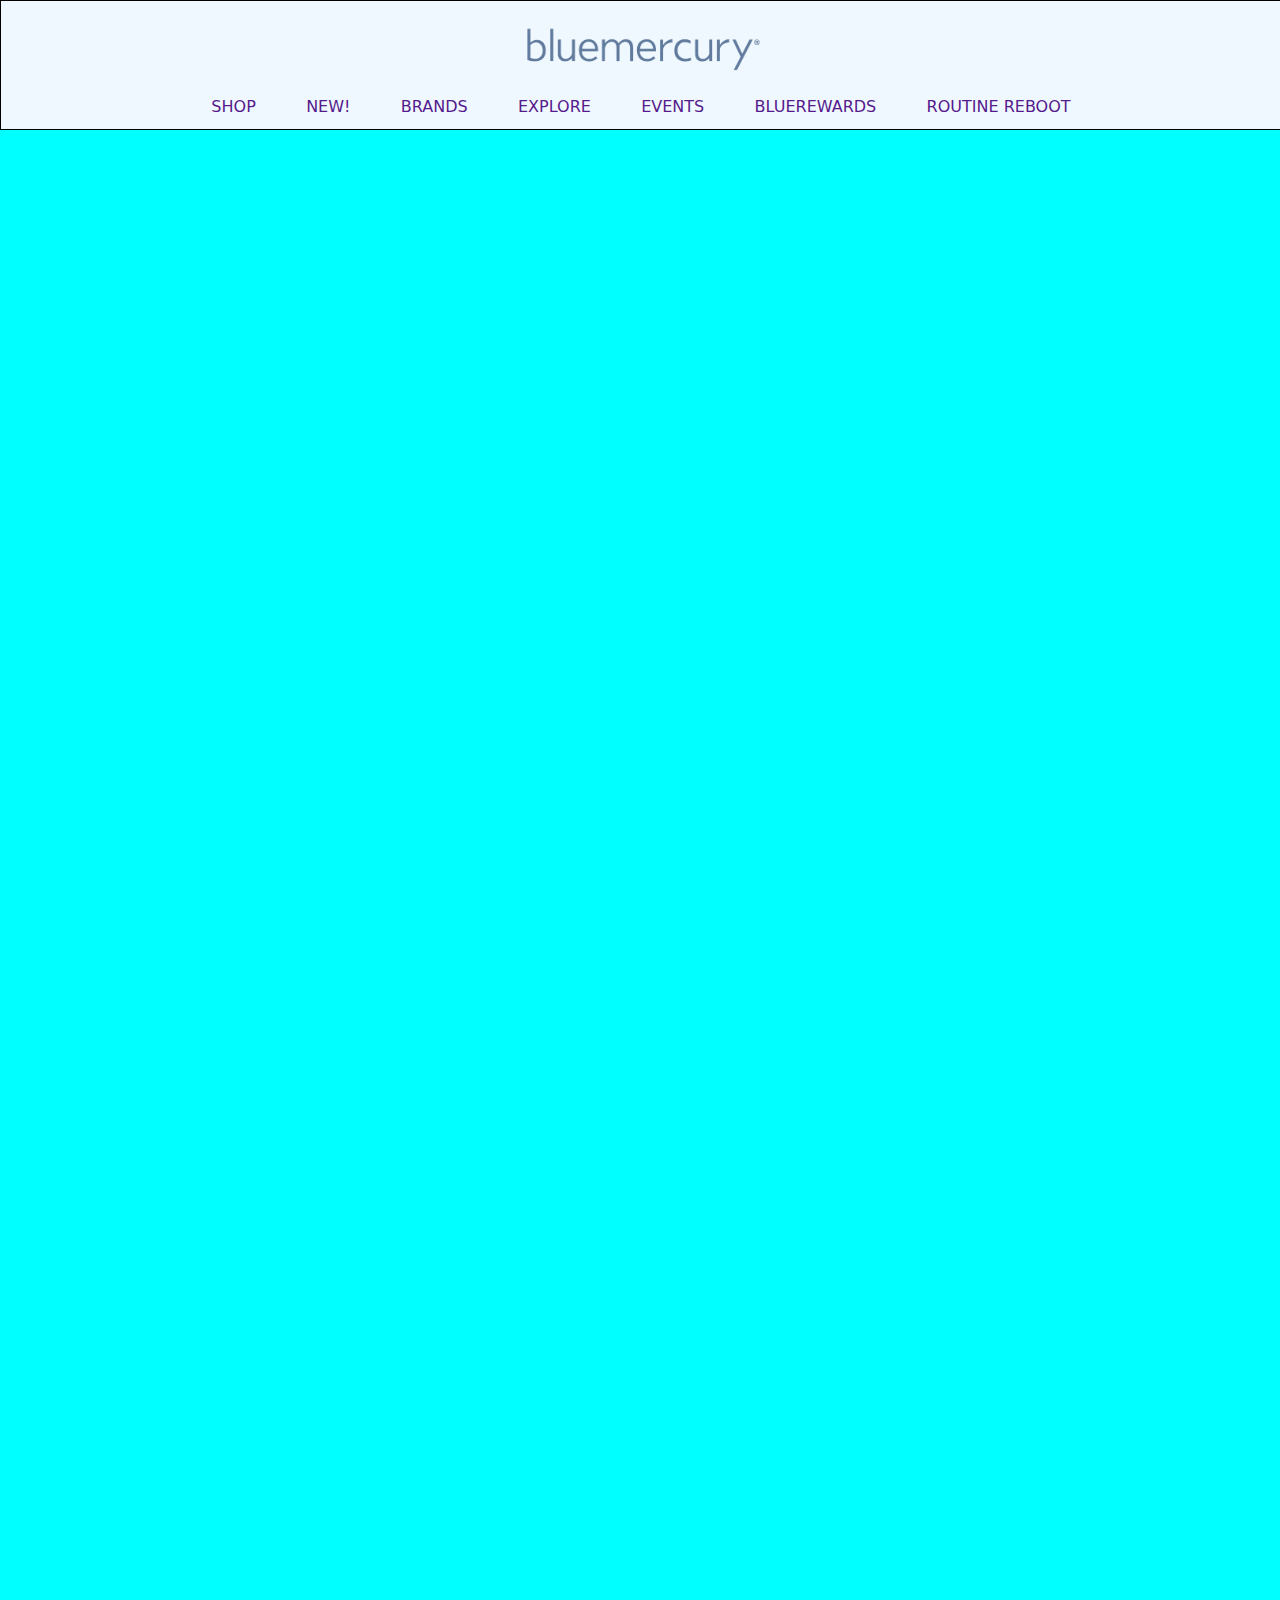
==== navbar.html @ 69f2a0a3 "Merge pull request #25 from ignitinsharma/fw20_0906_day02" ====
<!DOCTYPE html>
<html lang="en">
<head>
    <meta charset="UTF-8">
    <meta http-equiv="X-UA-Compatible" content="IE=edge">
    <meta name="viewport" content="width=device-width, initial-scale=1.0">
    <title>Navbar</title>
    <link rel="stylesheet" href="./style/navbar.css">
</head>
<body>
    <div id="nav">
        <div id="logo"><img id="logoimg" src="./media/logo.png" alt=""></div>
        <div id="navbar">
            <a href="">SHOP</a>
            <a href="">NEW!</a>
            <a href="">BRANDS</a>
            <a href="">EXPLORE</a>
            <a href="">EVENTS</a>
            <a href="">BLUEREWARDS</a>
            <a href="">ROUTINE REBOOT</a>

        </div>
    </div>

    <div id="bodymain"></div>
    
</body>
</html>
---- style/navbar.css ----
*{
    margin: 0px;
    padding: 0px;
    font-family: system-ui, -apple-system, BlinkMacSystemFont, 'Segoe UI', Roboto, Oxygen, Ubuntu, Cantarell, 'Open Sans', 'Helvetica Neue', sans-serif;
}

#nav{
    width: 100%;
    height: 8rem;
    border: 1px solid black;
    position: fixed;
    background-color: aliceblue;
   
}

#logo{
    width: 100%;
    height: 6rem;
    display: flex;
    justify-content: center;
    align-items: center;

}
#logoimg{
    width: 15rem;
 
}

#navbar{
    margin: auto;
    width: 75%;
    display: flex;
    justify-content: space-evenly;
    padding: 0rem 3rem;
  
}

#navbar a{
    text-decoration: none;
}

#navbar a:hover {
    font-weight: 500;
}


#bodymain{
    height: 100rem;
    background-color: aqua;
}
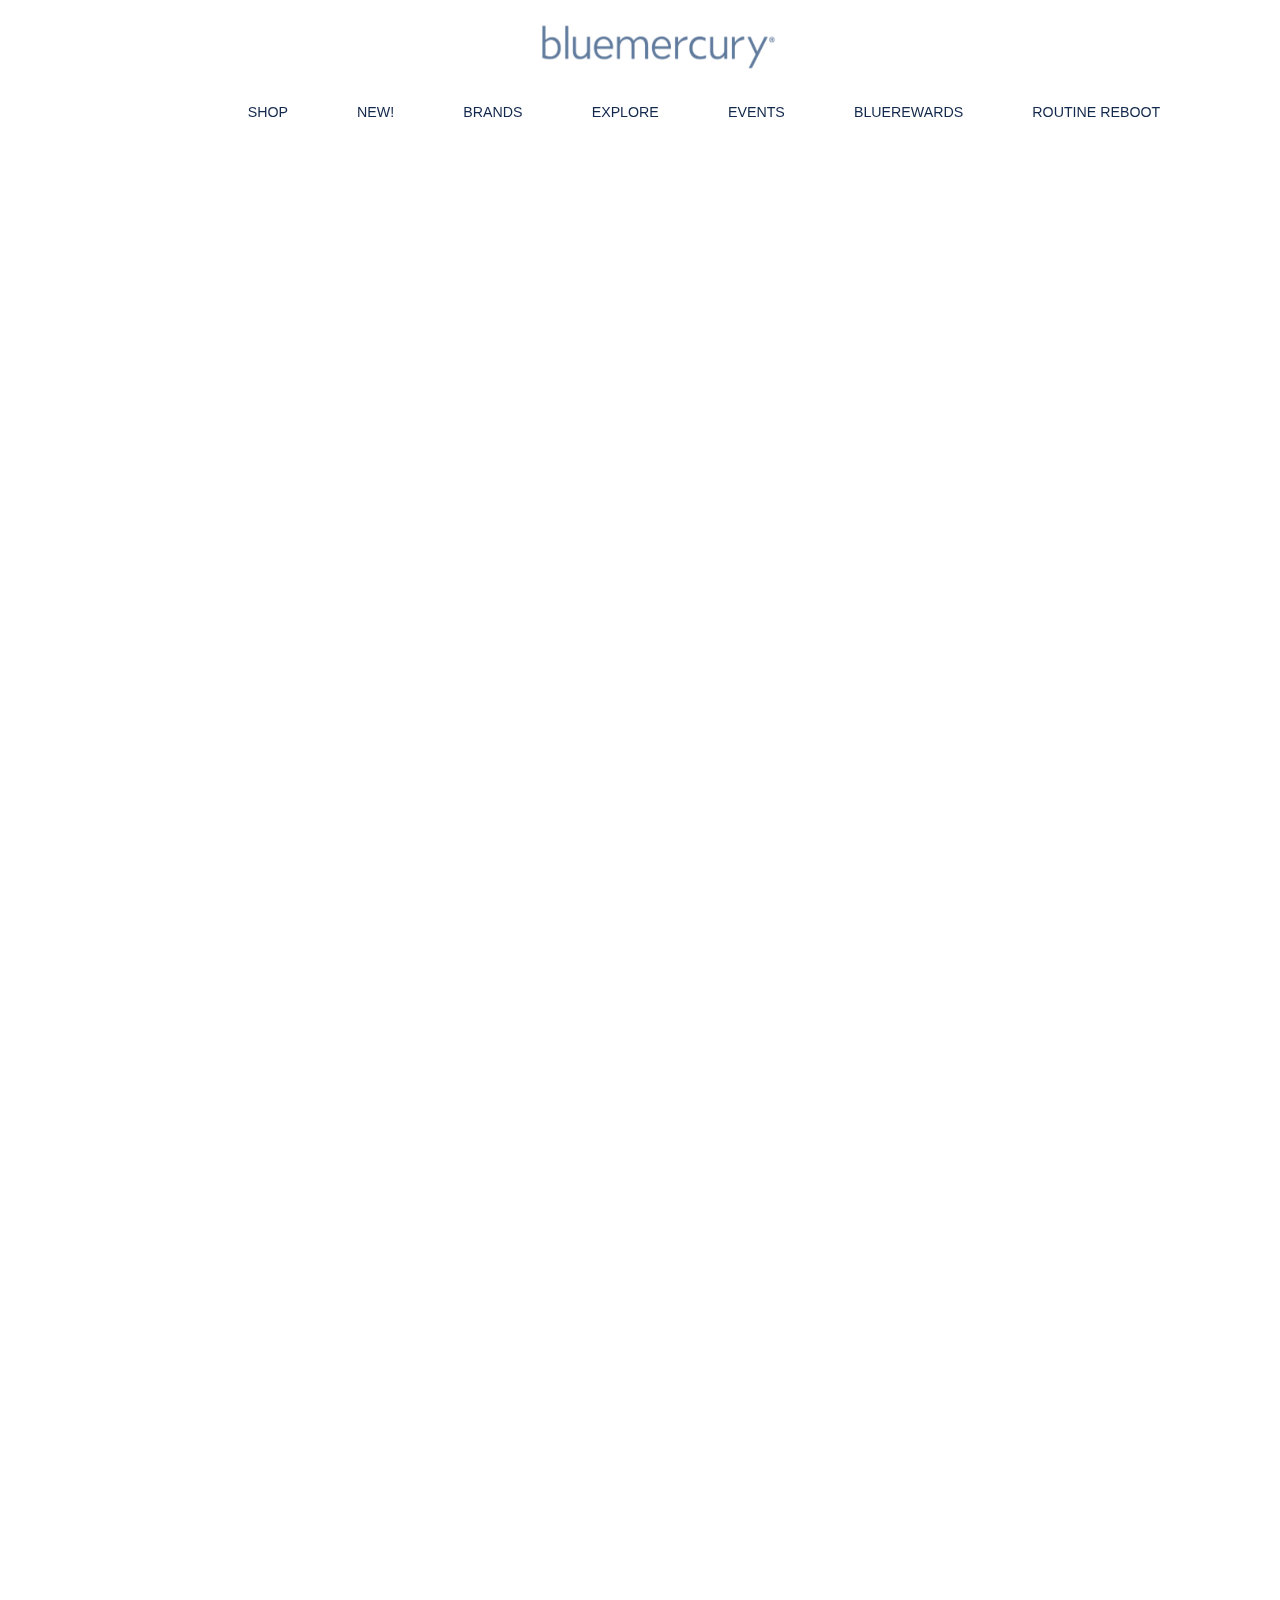
==== commit 042cffd9: "Merge pull request #35 from ignitinsharma/fw20_0906_day04" ====
--- a/navbar.html
+++ b/navbar.html
@@ -1,28 +1,346 @@
 <!DOCTYPE html>
 <html lang="en">
-<head>
-    <meta charset="UTF-8">
-    <meta http-equiv="X-UA-Compatible" content="IE=edge">
-    <meta name="viewport" content="width=device-width, initial-scale=1.0">
+  <head>
+    <meta charset="UTF-8" />
+    <meta http-equiv="X-UA-Compatible" content="IE=edge" />
+    <meta name="viewport" content="width=device-width, initial-scale=1.0" />
     <title>Navbar</title>
-    <link rel="stylesheet" href="./style/navbar.css">
-</head>
-<body>
+    <link rel="stylesheet" href="./style/navbar.css" />
+  </head>
+  <body>
     <div id="nav">
-        <div id="logo"><img id="logoimg" src="./media/logo.png" alt=""></div>
-        <div id="navbar">
-            <a href="">SHOP</a>
-            <a href="">NEW!</a>
-            <a href="">BRANDS</a>
+      <div id="logo"><img id="logoimg" src="./media/logo.png" alt="" /></div>
+      <div id="navbar">
+        <ul>
+          <li>
+            <a id="dropanchor" href="">SHOP</a>
+            <div id="shopdropdown">
+              <ul>
+                <li>
+                  <a style="color: #3e506d; font-weight: 600" href=""
+                    >SKINCARE</a
+                  >
+                </li>
+                <li><a href="">MAKE UP</a></li>
+                <li><a href="">HAIR</a></li>
+                <li><a href="">BATH & BODY</a></li>
+                <li><a href="">FRAGRANCE</a></li>
+                <li><a href="">TOOLS & ACCESSORIES</a></li>
+                <li><a href="">HOME & LIFESTYLE</a></li>
+                <li><a href="">SUNCARE</a></li>
+                <li><a href="">MEN</a></li>
+              </ul>
+
+              <ul>
+                <li>
+                  <a style="color: #3e506d; font-weight: 600" href=""
+                    >BY CATEGORY</a
+                  >
+                </li>
+                <li><a href="">Shop all</a></li>
+                <li>
+                  <a href="">Cleaners</a>
+                </li>
+                <li><a href="">Eye care</a></li>
+                <li><a href="">Lip care</a></li>
+                <li><a href="">Masks</a></li>
+                <li><a href="">Sun care</a></li>
+                <li><a href="">Tools & Devices</a></li>
+              </ul>
+
+              <ul>
+                <li>
+                  <a style="color: #3e506d; font-weight: 600" href=""
+                    >BY BRAND</a
+                  >
+                </li>
+                <li><a href="">111Skin</a></li>
+                <li><a href="">Augustinus Bader</a></li>
+                <li><a href="">BalmLabs</a></li>
+                <li><a href="">Dr. Barbara Sturm</a></li>
+                <li><a href="">La Mer</a></li>
+                <li><a href="">OSEA</a></li>
+                <li><a href="">Tata Harper</a></li>
+              </ul>
+
+              <ul id="imgul">
+                <img
+                  src="https://cdn.shopify.com/s/files/1/0283/0185/2747/files/Serums_1x1_Blue_Mercury_2208_IL3794_303x303.jpg?v=1661983247"
+                  alt=""
+                />
+                <p style="color: #3e506d; font-weight: 600">Serums, Anyone?</p>
+                <p style="color: #3e506d">
+                  A must-have step in your skincare routine
+                </p>
+              </ul>
+            </div>
+          </li>
+          <!-- ================== New dropdown ================= -->
+          <li>
+            <a id="dropanchor" href="">NEW!</a>
+            <div id="newdropdown">
+              <ul>
+                <li>
+                  <a style="color: #3e506d; font-weight: 600" href=""
+                    >BY CATEGORY</a
+                  >
+                </li>
+                <li><a href="">Shop all</a></li>
+                <li>
+                  <a href="">Skincare</a>
+                </li>
+                <li><a href="">Bath & Body</a></li>
+                <li><a href="">Lip care</a></li>
+                <li><a href="">Gifts</a></li>
+                <li><a href="">Sun care</a></li>
+                <li><a href="">Wellness</a></li>
+              </ul>
+
+              <ul id="imgul">
+                <img
+                  src="https://cdn.shopify.com/s/files/1/0283/0185/2747/files/zitsticka_navigation_303x303.jpg?v=1659549528"
+                  alt=""
+                />
+                <p style="color: #3e506d; font-weight: 600">Serums, Anyone?</p>
+                <p style="color: #3e506d">
+                  A must-have step in your skincare routine
+                </p>
+              </ul>
+
+              <ul id="imgul">
+                <img
+                  src="https://cdn.shopify.com/s/files/1/0283/0185/2747/files/m-61_new_feature_303x303.jpg?v=1663190348"
+                  alt=""
+                />
+                <p style="color: #3e506d; font-weight: 600">Serums, Anyone?</p>
+                <p style="color: #3e506d">
+                  A must-have step in your skincare routine
+                </p>
+              </ul>
+            </div>
+          </li>
+
+          <!-- ==================== BRANDS =========================== -->
+
+          <li>
+            <a id="dropanchor" href="">BRANDS</a>
+
+            <div id="brandsdropdown">
+              <ul>
+                <li>
+                  <a style="color: #3e506d; font-weight: 600" href=""
+                    >SHOP ALL BRANDS</a
+                  >
+                </li>
+              </ul>
+
+              <ul>
+                <li>
+                  <a style="color: #3e506d; font-weight: 600" href=""
+                    >BEST SELLERS</a
+                  >
+                </li>
+                <li><a href="">Augustinus Bader</a></li>
+                <li><a href="">Chantecaille</a></li>
+                <li><a href="">Dr. Barbara Sturm</a></li>
+                <li><a href="">Lune + Aster</a></li>
+                <li><a href="">NARS</a></li>
+                <li><a href="">Sisley-Paris</a></li>
+                <li><a href="">TOM FORD</a></li>
+                <li><a href="">Trish McEvoy</a></li>
+              </ul>
+
+              <ul>
+                <li>
+                  <a style="color: #3e506d; font-weight: 600" href=""
+                    >#NEWATBLUE</a
+                  >
+                </li>
+                <li><a href="">BalmLabs</a></li>
+                <li><a href="">EltaMD</a></li>
+                <li><a href="">L'AVANT</a></li>
+                <li><a href="">Lake & Skye</a></li>
+                <li><a href="">RevitaLash</a></li>
+                <li><a href="">Sana Jardin</a></li>
+                <li><a href="">The Laundress</a></li>
+              </ul>
+
+              <ul id="imgul">
+                <img
+                  src="https://cdn.shopify.com/s/files/1/0283/0185/2747/files/L_S_Nav_Feature_303x303.jpg?v=1663174166"
+                  alt=""
+                />
+                <p style="color: #3e506d; font-weight: 600">Serums, Anyone?</p>
+                <p style="color: #3e506d">
+                  A must-have step in your skincare routine
+                </p>
+              </ul>
+            </div>
+          </li>
+
+          <!-- 
+
+
+
+
+
+
+
+MORE -->
+          <!-- ============== Explore ================= -->
+          <li>
             <a href="">EXPLORE</a>
+            <div id="exploredropdown">
+              <ul>
+                <li>
+                  <a style="color: #3e506d; font-weight: 600" href=""
+                    >FEATURED</a
+                  >
+                </li>
+                <li><a href="">Beauty Alfresco</a></li>
+                <li><a href="">Wedding Essentials</a></li>
+                <li><a href="">#ShowUsYourBag</a></li>
+                <li><a href="">The Founders Series</a></li>
+                <li><a href="">Blue Notes</a></li>
+                <li><a href="">Buying Guides</a></li>
+                <li><a href="">Conscious Beauty</a></li>
+              </ul>
+
+              <ul id="imgul">
+                <img
+                  src="https://cdn.shopify.com/s/files/1/0283/0185/2747/files/Hispanic_Heritage_Month_NAV_feature_303x303.jpg?v=1663174786"
+                  alt=""
+                />
+                <p style="color: #3e506d; font-weight: 600">
+                  National Hispanic Heritage Month
+                </p>
+                <p style="color: #3e506d">
+                  Founders + brands making the world more beautiful
+                </p>
+              </ul>
+
+              <ul id="imgul">
+                <img
+                  src="https://cdn.shopify.com/s/files/1/0283/0185/2747/files/routine-reboot_303x303.jpg?v=1659115615"
+                  alt=""
+                />
+                <p style="color: #3e506d; font-weight: 600">Routine Reboot</p>
+                <p style="color: #3e506d">Explore all beauty routines</p>
+              </ul>
+            </div>
+          </li>
+
+          <!-- ============== EVENTS ================= -->
+          <li>
             <a href="">EVENTS</a>
-            <a href="">BLUEREWARDS</a>
-            <a href="">ROUTINE REBOOT</a>
-
-        </div>
+            <div id="eventsedropdown">
+              <ul id="imgul">
+                <img
+                  src="https://cdn.shopify.com/s/files/1/0283/0185/2747/files/masterclass-bluemercury_303x303_8b06250d-4cc8-431d-8217-688769352c79_303x303.webp?v=1659551087"
+                  alt=""
+                />
+                <p style="color: #3e506d; font-weight: 600">
+                  Bluemercury Presents: #Masterclass
+                </p>
+                <p style="color: #3e506d">
+                  Join us for live virtual shopping events!
+                </p>
+              </ul>
+
+              <ul id="imgul">
+                <img
+                  src="https://cdn.shopify.com/s/files/1/0283/0185/2747/files/store_events_navigation_303x303.jpg?v=1661983491"
+                  alt=""
+                />
+                <p style="color: #3e506d; font-weight: 600">
+                  Join Us in Store!
+                </p>
+                <p style="color: #3e506d">
+                  Find exclusive events happening in your neighborhood
+                </p>
+              </ul>
+            </div>
+          </li>
+
+          <!-- ============== BLUEREWARDS ================= -->
+          <li>
+            <a id="dropanchor" href="">BLUEREWARDS</a>
+
+            <div id="bluedropdown">
+              <ul>
+                <li>
+                  <a style="color: #3e506d; font-weight: 600" href=""
+                    >MY ACCOUNT</a
+                  >
+                </li>
+                <li><a href="">Account Overview</a></li>
+                <li><a href="">My Purchases</a></li>
+                <li><a href="">My BlueRewards</a></li>
+                <li><a href="">My Wishlist</a></li>
+                <li><a href="">Details + Preferences</a></li>
+              </ul>
+
+              <ul id="imgul">
+                <img
+                  src="https://cdn.shopify.com/s/files/1/0283/0185/2747/files/store_events_navigation_303x303.jpg?v=1661983491"
+                  alt=""
+                />
+                <p style="color: #3e506d; font-weight: 600">
+                  Earn $10 for every $250
+                </p>
+                <p style="color: #3e506d">
+                  Free to Join! <span><a href="">Learn More></a></span>
+                </p>
+              </ul>
+            </div>
+          </li>
+
+          <!-- ============== ROUTINE REBOOT ================= -->
+          <li>
+            <a id="dropanchor" href="">ROUTINE REBOOT</a>
+
+            <div id="rebootdropdown">
+              <ul id="imgul">
+                <img
+                  src="https://cdn.shopify.com/s/files/1/0283/0185/2747/files/routine-reboot_303x303.jpg?v=1659115615"
+                  alt=""
+                />
+                <p style="color: #3e506d; font-weight: 600">
+                  Shop All Routines
+                </p>
+              </ul>
+
+              <ul id="imgul">
+                <img
+                  src="https://cdn.shopify.com/s/files/1/0283/0185/2747/files/Weekend_Winddown_NAV_feature_303x303.jpg?v=1663797029"
+                  alt=""
+                />
+                <p style="color: #3e506d; font-weight: 600">
+                  The “Weekend Wind-Down” Routine
+                </p>
+                <p style="color: #3e506d">Dim the lights and decompress</p>
+              </ul>
+
+              <ul>
+                <li>
+                  <a style="color: #3e506d; font-weight: 600" href=""
+                    >MY ACCOUNT</a
+                  >
+                </li>
+                <li><a href="">Account Overview</a></li>
+                <li><a href="">My Purchases</a></li>
+                <li><a href="">My BlueRewards</a></li>
+                <li><a href="">My Wishlist</a></li>
+                <li><a href="">Details + Preferences</a></li>
+              </ul>
+            </div>
+          </li>
+        </ul>
+      </div>
     </div>
 
     <div id="bodymain"></div>
-    
-</body>
-</html>+  </body>
+</html>
+
+<script src="./script/navbar.js"></script>--- a/style/navbar.css
+++ b/style/navbar.css
@@ -1,51 +1,351 @@
-
-*{
-    margin: 0px;
-    padding: 0px;
-    font-family: system-ui, -apple-system, BlinkMacSystemFont, 'Segoe UI', Roboto, Oxygen, Ubuntu, Cantarell, 'Open Sans', 'Helvetica Neue', sans-serif;
-}
-
-#nav{
-    width: 100%;
-    height: 8rem;
-    border: 1px solid black;
-    position: fixed;
-    background-color: aliceblue;
-   
-}
-
-#logo{
-    width: 100%;
-    height: 6rem;
-    display: flex;
-    justify-content: center;
-    align-items: center;
-
-}
-#logoimg{
-    width: 15rem;
- 
-}
-
-#navbar{
-    margin: auto;
-    width: 75%;
-    display: flex;
-    justify-content: space-evenly;
-    padding: 0rem 3rem;
-  
-}
-
-#navbar a{
-    text-decoration: none;
-}
-
-#navbar a:hover {
-    font-weight: 500;
-}
-
-
-#bodymain{
-    height: 100rem;
-    background-color: aqua;
-}+* {
+  margin: 0px;
+  padding: 0px;
+  font-family: system-ui, -apple-system, BlinkMacSystemFont, "Segoe UI", Roboto,
+    Oxygen, Ubuntu, Cantarell, "Open Sans", "Helvetica Neue", sans-serif;
+}
+
+#nav {
+  width: 100%;
+  height: 7rem;
+  position: fixed;
+  background-color: FFFFFF;
+  transition: 0.4s;
+  top: 0;
+  z-index: 100;
+  opacity: 1;
+  padding: 0.4rem 1rem;
+}
+
+#logo {
+  width: 100%;
+  height: 5rem;
+  display: flex;
+  justify-content: center;
+  align-items: center;
+}
+#logoimg {
+  width: 15rem;
+}
+
+#navbar {
+  margin: auto;
+  width: 100%;
+  display: flex;
+  justify-content: space-around;
+  padding: 0rem 3rem;
+  padding-top: 1rem;
+  position: relative;
+}
+
+#navbar li {
+  display: inline;
+  text-decoration: none;
+  padding: 2rem 2rem;
+  position: relative;
+}
+
+#navbar a {
+  text-decoration: none;
+}
+
+#navbar ul li a {
+  font-family: "Poppins", sans-serif;
+  font-weight: bold;
+  color: #12284c;
+  font-size: 0.8889em;
+  text-decoration: none;
+  font-weight: normal;
+  text-transform: uppercase;
+  border-bottom: 1.8px solid transparent;
+  padding-bottom: 0.125em;
+  transition: border-bottom-color 50ms linear 0s;
+}
+
+#navbar ul li a:hover {
+  background-color: rgba(255, 245, 255, 0.2);
+  border-bottom-color: #12284c;
+  transition: all 0.5s;
+}
+
+/* ================ Shop ====================== */
+
+#shopdropdown {
+  display: none;
+}
+
+#navbar ul li:hover #shopdropdown {
+  position: absolute;
+  display: flex;
+  width: max-content;
+  text-align: left;
+  justify-content: center;
+  gap: 1rem;
+  height: max-content;
+  margin-top: 1.5rem;
+  opacity: 1;
+  padding: 0rem 2rem;
+  z-index: 1;
+  background-color: #ffffff;
+  left: -2.5rem;
+
+}
+
+#shopdropdown ul li a {
+  padding: 0rem 0rem;
+  color: #6c7a90;
+  margin-top: -1rem;
+}
+
+#shopdropdown #imgul {
+  padding: 1rem 1rem;
+}
+
+#shopdropdown ul li {
+  padding: 1rem 2rem;
+  width: auto;
+  display: block;
+  margin-top: -1rem;
+}
+
+/* ========================  New ========================== */
+
+#newdropdown {
+  display: none;
+}
+
+#navbar ul li:hover #newdropdown {
+  position: absolute;
+  display: flex;
+  width: max-content;
+  text-align: left;
+  justify-content: center;
+  gap: 1rem;
+  height: max-content;
+  margin-top: 1.5rem;
+  opacity: 1;
+  padding: 0rem 2rem;
+  z-index: 1;
+  background-color: #ffffff;
+  left: -9rem;
+}
+
+#newdropdown ul li a {
+  padding: 0rem 0rem;
+  color: #6c7a90;
+  margin-top: -1rem;
+}
+
+#newdropdown #imgul {
+  padding: 1rem 1rem;
+}
+
+#newdropdown ul li {
+  padding: 1rem 2rem;
+  width: auto;
+  display: block;
+  margin-top: -1rem;
+}
+
+/* =========== Brand ============ */
+
+#brandsdropdown {
+  display: none;
+}
+
+#navbar ul li:hover #brandsdropdown {
+  position: absolute;
+  display: flex;
+  width: max-content;
+  text-align: left;
+  justify-content: center;
+  gap: 1rem;
+  height: max-content;
+  margin-top: 1.5rem;
+  opacity: 1;
+  padding: 0rem 2rem;
+  z-index: 1;
+  background-color: #ffffff;
+  left: -15.5rem;
+}
+
+#brandsdropdown ul li a {
+  padding: 0rem 0rem;
+  color: #6c7a90;
+  margin-top: -1rem;
+}
+
+#brandsdropdown #imgul {
+  padding: 1rem 1rem;
+}
+
+#brandsdropdown ul li {
+  padding: 1rem 2rem;
+  width: auto;
+  display: block;
+  margin-top: -1rem;
+}
+
+/* =========== Explore ============ */
+
+#exploredropdown {
+  display: none;
+}
+
+#navbar ul li:hover #exploredropdown {
+  position: absolute;
+  display: flex;
+  width: max-content;
+  text-align: left;
+  justify-content: center;
+  gap: 1rem;
+  height: max-content;
+  margin-top: 1.5rem;
+  opacity: 1;
+  padding: 0rem 2rem;
+  z-index: 1;
+  background-color: #ffffff;
+  left: -23rem;
+}
+
+#exploredropdown ul li a {
+  padding: 0rem 0rem;
+  color: #6c7a90;
+  margin-top: -1rem;
+}
+
+#exploredropdown #imgul {
+  padding: 1rem 1rem;
+}
+
+#exploredropdown ul li {
+  padding: 1rem 2rem;
+  width: auto;
+  display: block;
+  margin-top: -1rem;
+}
+
+/* =========== Events ============ */
+
+#eventsedropdown {
+  display: none;
+}
+
+#navbar ul li:hover #eventsedropdown {
+  position: absolute;
+  display: flex;
+  width: max-content;
+  text-align: left;
+  justify-content: center;
+  gap: 1rem;
+  height: max-content;
+  margin-top: 1.5rem;
+  opacity: 1;
+  padding: 0rem 2rem;
+  z-index: 1;
+  background-color: #ffffff;
+  left: -24rem;
+}
+
+#eventsedropdown ul li a {
+  padding: 0rem 0rem;
+  color: #6c7a90;
+  margin-top: -1rem;
+}
+
+#eventsedropdown #imgul {
+  padding: 1rem 1rem;
+}
+
+#eventsedropdown ul li {
+  padding: 1rem 2rem;
+  width: auto;
+  display: block;
+  margin-top: -1rem;
+}
+
+/* =========== Blue ============ */
+
+#bluedropdown {
+  display: none;
+}
+
+#navbar ul li:hover #bluedropdown {
+  position: absolute;
+  display: flex;
+  width: max-content;
+  text-align: left;
+  justify-content: center;
+  gap: 1rem;
+  height: max-content;
+  margin-top: 1.5rem;
+  opacity: 1;
+  padding: 0rem 2rem;
+  z-index: 1;
+  background-color: #ffffff;
+  left: -29rem;
+}
+
+#bluedropdown ul li a {
+  padding: 0rem 0rem;
+  color: #6c7a90;
+  margin-top: -1rem;
+}
+
+#bluedropdown #imgul {
+  padding: 1rem 1rem;
+}
+
+#bluedropdown ul li {
+  padding: 1rem 2rem;
+  width: auto;
+  display: block;
+  margin-top: -1rem;
+}
+
+/* =========== Reboot ============ */
+
+#rebootdropdown {
+  display: none;
+}
+
+#navbar ul li:hover #rebootdropdown {
+  position: absolute;
+  display: flex;
+  width: max-content;
+  text-align: left;
+  justify-content: center;
+  gap: 1rem;
+  height: max-content;
+  margin-top: 1.5rem;
+  opacity: 1;
+  padding: 0rem 2rem;
+  z-index: 1;
+  background-color: #ffffff;
+  left: -50rem;
+}
+
+#rebootdropdown ul li a {
+  padding: 0rem 0rem;
+  color: #6c7a90;
+  margin-top: -1rem;
+}
+
+#rebootdropdown #imgul {
+  padding: 1rem 1rem;
+}
+
+#rebootdropdown ul li {
+  padding: 1rem 2rem;
+  width: auto;
+  display: block;
+  margin-top: -1rem;
+
+}
+
+/* ========================================== */
+
+body {
+  height: 100rem;
+  background-color: #ffffff;
+}
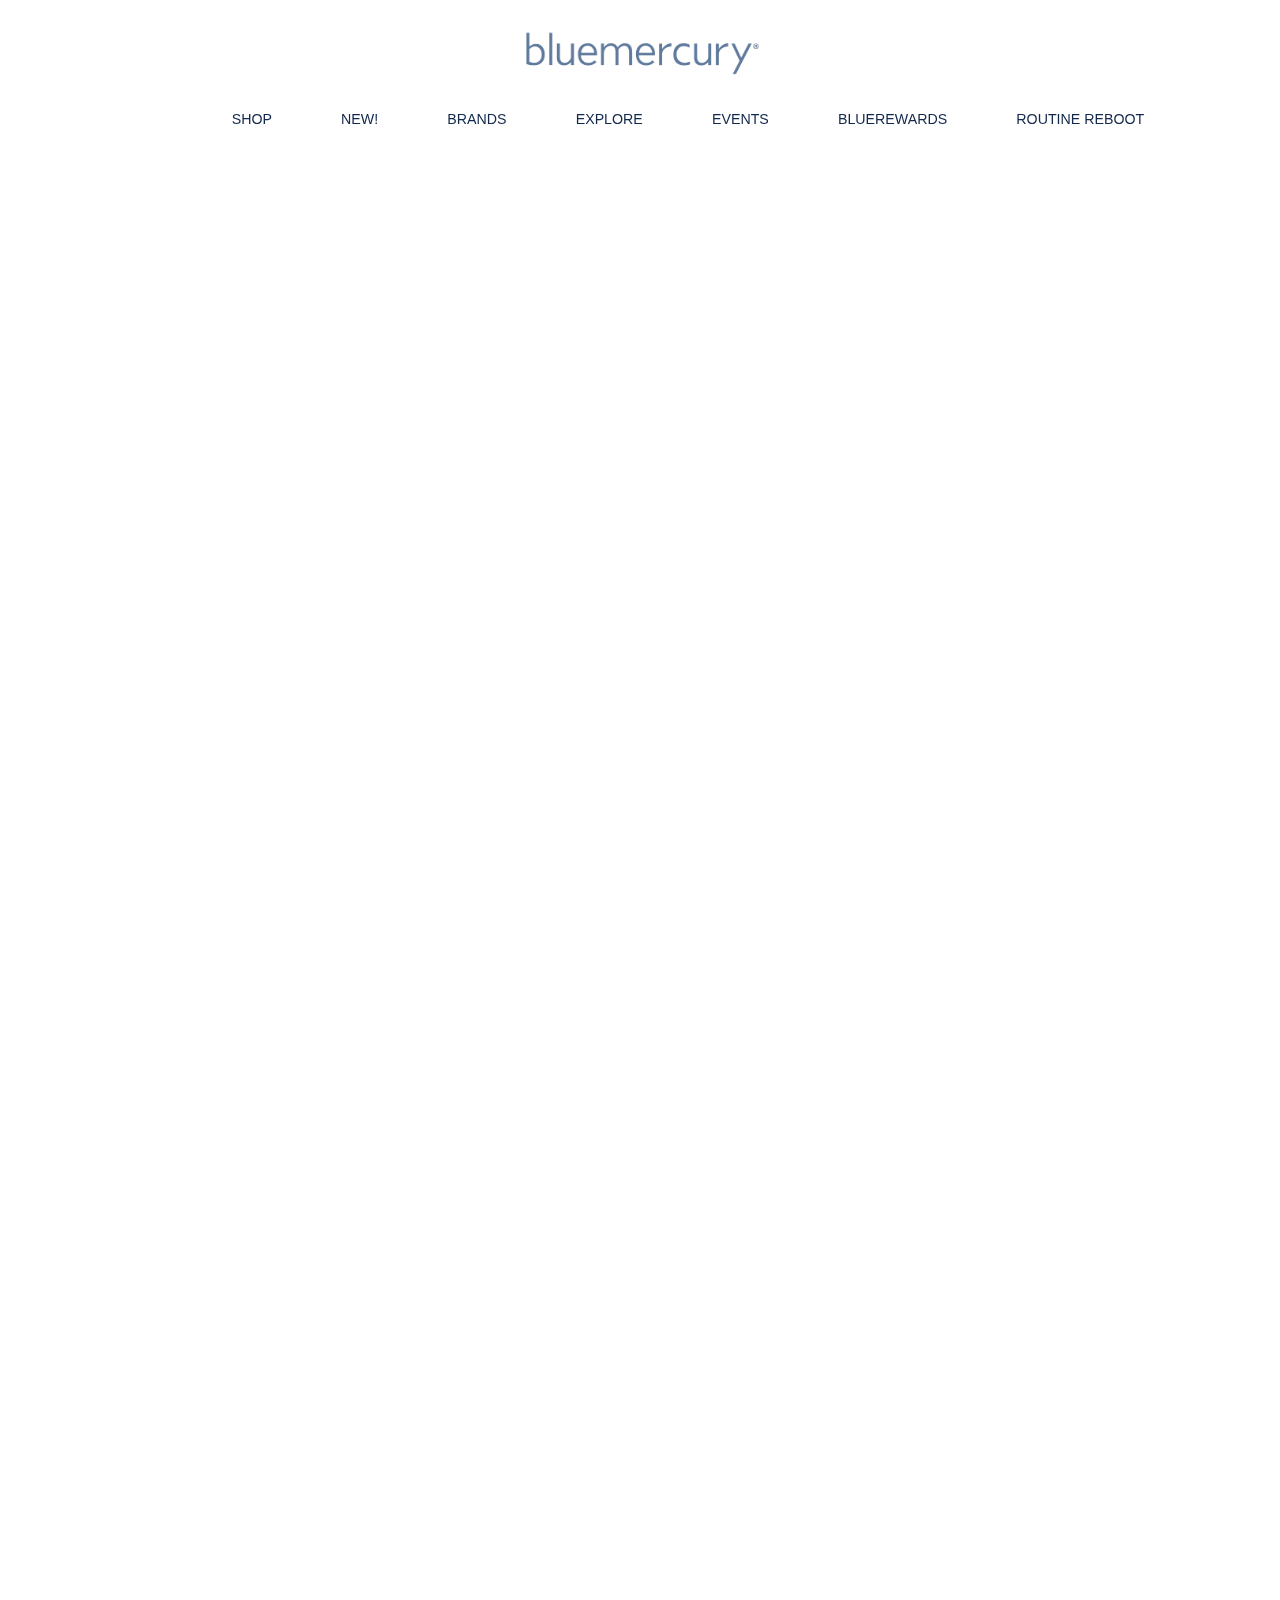
==== commit 48b22fef: "added" ====
--- a/navbar.html
+++ b/navbar.html
@@ -5,9 +5,14 @@
     <meta http-equiv="X-UA-Compatible" content="IE=edge" />
     <meta name="viewport" content="width=device-width, initial-scale=1.0" />
     <title>Navbar</title>
+    <link
+      rel="stylesheet"
+      href="https://cdnjs.cloudflare.com/ajax/libs/font-awesome/4.7.0/css/font-awesome.min.css"
+    />
     <link rel="stylesheet" href="./style/navbar.css" />
   </head>
   <body>
+    </div>
     <div id="nav">
       <div id="logo"><img id="logoimg" src="./media/logo.png" alt="" /></div>
       <div id="navbar">
@@ -21,7 +26,7 @@
                     >SKINCARE</a
                   >
                 </li>
-                <li><a href="">MAKE UP</a></li>
+                <li><a href="#">MAKE UP</a></li>
                 <li><a href="">HAIR</a></li>
                 <li><a href="">BATH & BODY</a></li>
                 <li><a href="">FRAGRANCE</a></li>
@@ -343,4 +348,4 @@
   </body>
 </html>
 
-<script src="./script/navbar.js"></script>+<script src="./script/navbar.js"></script>
--- a/style/navbar.css
+++ b/style/navbar.css
@@ -9,12 +9,12 @@
   width: 100%;
   height: 7rem;
   position: fixed;
-  background-color: FFFFFF;
+  background-color: #FFFFFF;
   transition: 0.4s;
   top: 0;
   z-index: 100;
-  opacity: 1;
-  padding: 0.4rem 1rem;
+  opacity: 100;
+  padding: 0.8rem 0rem;
 }
 
 #logo {
